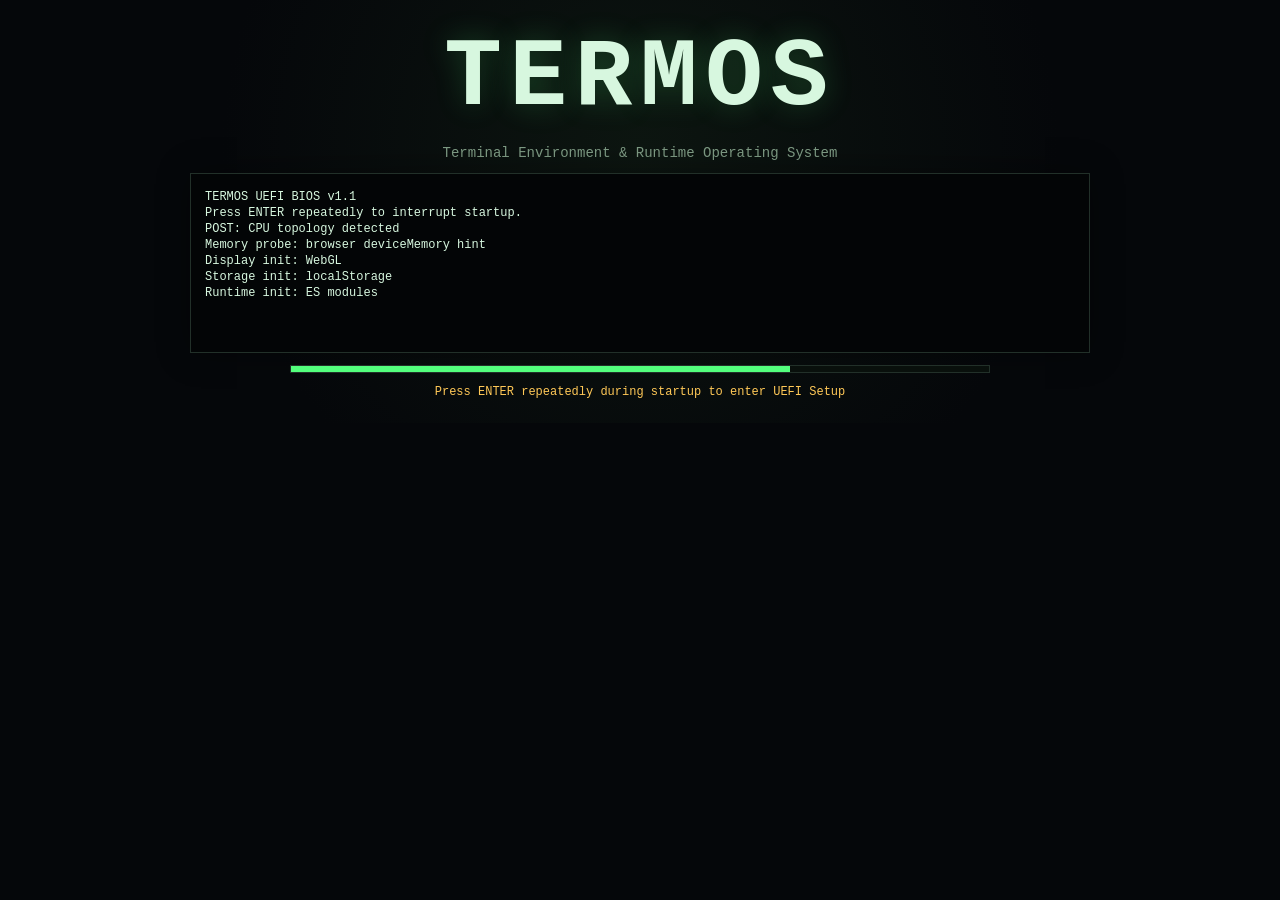
==== index.html @ f86ee999 "Add files via upload" ====
<!doctype html>
<html lang="ja">
<head>
  <meta charset="utf-8">
  <meta name="viewport" content="width=device-width, initial-scale=1, viewport-fit=cover">
  <meta name="theme-color" content="#05070a">
  <title>TERMOS</title>
  <link rel="stylesheet" href="style.css">
</head>
<body>
  <div id="boot">
    <div class="boot-logo">TERMOS</div>
    <div class="boot-sub">Terminal Environment & Runtime Operating System</div>
    <div id="boot-log" class="boot-log"></div>
    <div class="boot-progress"><span id="boot-progress-bar"></span></div>
    <div id="grub" class="grub-menu hidden"><div class="grub-title">TERMOS BOOT LOADER</div><div class="grub-sub">TERMOS GRUB-compatible virtual boot manager</div><div id="grub-items"></div><div class="grub-help">↑↓ Select &nbsp; Enter Boot &nbsp; E Edit &nbsp; C Command line &nbsp; F2 UEFI</div></div><div class="boot-hint">Press ENTER repeatedly during startup to enter UEFI Setup</div>
  </div>

  <div id="uefi" class="screen hidden">
    <div class="uefi-shell">
      <div class="uefi-top">
        <div><strong>TERMOS UEFI</strong><span class="muted"> Firmware Setup Utility</span></div>
        <div id="uefi-fps">FPS --</div>
      </div>
      <div class="uefi-body">
        <nav id="uefi-tabs" class="uefi-tabs" aria-label="UEFI">
          <button data-tab="Main" class="active">Main</button>
          <button data-tab="Advanced">Advanced</button>
          <button data-tab="Boot">Boot</button>
          <button data-tab="Security">Security</button>
          <button data-tab="Exit">Exit</button>
        </nav>
        <main id="uefi-content" class="uefi-content"></main>
      </div>
      <div class="uefi-bottom">
        <span>←→ Select Tab</span><span>↑↓ Select Item</span><span>Enter Select</span><span>F10 Save & Exit</span><span>Esc Exit</span>
      </div>
    </div>
  </div>

  <div id="login" class="screen hidden">
    <div class="login-card">
      <div class="login-title">TERMOS</div>
      <div id="login-mode" class="muted"></div>
      <form id="login-form" autocomplete="off">
        <label>user<input id="login-user" name="user" required></label>
        <label>password<input id="login-pass" name="password" type="password"></label>
        <button type="submit">Login</button>
      </form>
      <div id="login-msg" class="login-msg"></div>
    </div>
  </div>

  <div id="setup" class="screen hidden">
    <div class="login-card">
      <div class="login-title">First Boot</div>
      <div class="muted">Create the local account used by this browser profile.</div>
      <form id="setup-form" autocomplete="off">
        <label>username<input id="setup-user" name="user" maxlength="24" required pattern="[A-Za-z0-9._-]+"></label>
        <label>password<input id="setup-pass" name="password" type="password"></label>
        <label>confirm password<input id="setup-pass2" name="password2" type="password"></label>
        <label class="check"><input type="checkbox" id="setup-empty"> Disable password</label>
        <button type="submit">Create account</button>
      </form>
      <div id="setup-msg" class="login-msg"></div>
    </div>
  </div>

  <div id="os" class="screen hidden">
    <div class="osbar">
      <span id="prompt-user">user</span><span>@</span><span>termos</span>
      <span class="osbar-spacer"></span>
      <span id="os-status">TTY0</span>
    </div>
    <div id="terminal" class="terminal" role="application" aria-label="Terminal"></div>
    <div class="terminal-input-row">
      <span id="prompt">user@termos:~$</span>
      <textarea id="cmd" spellcheck="false" rows="1" aria-label="Command input"></textarea>
    </div>
  </div>

  <template id="help-template">
    <div class="help-grid">
      <div><b>filesystem</b><br>pwd ls cd cat touch mkdir rm rmdir cp mv tree find</div>
      <div><b>shell</b><br>help clear echo history alias export env whoami id uname hostname date uptime reboot shutdown</div>
      <div><b>system</b><br>info tasks taskmgr logs dmesg cpu mem net battery screen gpu fps clock benchmark neofetch</div>
      <div><b>registry</b><br>reg regedit (list|get|set|del|export)</div>
      <div><b>web runtime</b><br>html css js run theme open about</div>
      <div><b>easter egg</b><br>nyancat --fullscreen</div>
    </div>
  </template>

  <script type="module" src="app.js"></script>
</body>
</html>
---- style.css ----
:root{
  --bg:#05070a;--fg:#d7f7df;--dim:#7e9b84;--accent:#53ff7d;--red:#ff4d5f;--amber:#ffc857;--blue:#65a8ff;
  --panel:#0b1015;--border:#223029;--shadow:0 0 30px rgba(0,0,0,.35);
  --mono:ui-monospace,SFMono-Regular,Menlo,Monaco,Consolas,"Liberation Mono","Noto Sans Mono",monospace;
}
*{box-sizing:border-box}html,body{margin:0;width:100%;height:100%;background:var(--bg);color:var(--fg);font-family:var(--mono);overflow:hidden}
button,input,textarea{font:inherit}button{cursor:pointer}
.hidden{display:none!important}.screen{position:fixed;inset:0}
#boot{display:flex;flex-direction:column;justify-content:center;align-items:center;gap:12px;padding:24px;background:radial-gradient(circle at 50% 35%,#0c1510,#05070a 60%)}
.boot-logo{font-size:clamp(48px,9vw,96px);font-weight:800;letter-spacing:.08em;text-shadow:0 0 30px rgba(83,255,125,.22)}
.boot-sub{color:var(--dim);font-size:14px;text-align:center}.boot-log{width:min(900px,92vw);height:180px;padding:14px;border:1px solid var(--border);background:#030506;box-shadow:var(--shadow);font-size:12px;overflow:auto}.boot-log div{margin:2px 0}.boot-progress{width:min(700px,92vw);height:8px;border:1px solid var(--border);background:#09100c}.boot-progress span{display:block;height:100%;width:0;background:var(--accent);transition:width .15s linear}.boot-hint{font-size:12px;color:var(--amber);text-align:center}
#uefi{background:#0c1014;color:#eaf3f0}.uefi-shell{height:100%;display:flex;flex-direction:column}.uefi-top,.uefi-bottom{height:42px;padding:0 14px;display:flex;align-items:center;justify-content:space-between;border-bottom:1px solid #2d3940;background:#131a20}.uefi-bottom{justify-content:flex-start;gap:24px;border-top:1px solid #2d3940;border-bottom:0;color:#aab8bf;font-size:12px}.muted{color:#84939b}.uefi-body{flex:1;min-height:0;display:flex}.uefi-tabs{width:190px;padding:10px;background:#11171c;border-right:1px solid #2d3940;display:flex;flex-direction:column;gap:4px}.uefi-tabs button{padding:11px 12px;border:0;border-radius:3px;background:transparent;color:#c9d2d6;text-align:left}.uefi-tabs button.active,.uefi-tabs button:hover{background:#1e6f49;color:#fff}.uefi-content{flex:1;overflow:auto;padding:20px}.uefi-grid{display:grid;grid-template-columns:repeat(auto-fit,minmax(260px,1fr));gap:14px}.uefi-card{background:#131a20;border:1px solid #2d3940;padding:14px}.uefi-card h3{margin:0 0 10px;font-size:13px;color:#89ffbc}.kv{display:grid;grid-template-columns:150px 1fr;gap:6px 10px;font-size:12px}.kv b{color:#93a5ad;font-weight:600}.uefi-select,.uefi-num{width:100%;background:#0e1419;color:#edf6f2;border:1px solid #34444d;padding:7px}.uefi-switch{display:inline-flex;gap:8px;align-items:center}.danger{color:#ff8b95}.warning{color:#ffd17b}.good{color:#75ffa5}
#login,#setup{display:flex;justify-content:center;align-items:center;background:radial-gradient(circle at 50% 35%,#101b14,#05070a 62%)}.login-card{width:min(420px,92vw);padding:28px;border:1px solid var(--border);background:var(--panel);box-shadow:var(--shadow)}.login-title{font-size:30px;font-weight:800;margin-bottom:8px}.login-card form{display:flex;flex-direction:column;gap:12px;margin-top:18px}.login-card label{font-size:12px;color:var(--dim)}.login-card input{width:100%;margin-top:5px;padding:10px 11px;background:#05080a;color:var(--fg);border:1px solid #27352e;outline:none}.login-card input:focus{border-color:var(--accent)}.login-card button{padding:10px 12px;border:1px solid #29673d;background:#0b2414;color:#d8ffe4}.check{display:flex;align-items:center;gap:8px}.check input{width:auto;margin:0}.login-msg{min-height:20px;margin-top:10px;font-size:12px;color:var(--red)}
#os{display:flex;flex-direction:column;background:#020403}.osbar{height:28px;display:flex;align-items:center;padding:0 10px;border-bottom:1px solid #18211c;background:#07100a;color:#8effad;font-size:12px}.osbar-spacer{flex:1}.terminal{flex:1;overflow:auto;padding:14px 14px 4px;font-size:14px;line-height:1.45;white-space:normal}.terminal-line{margin:0 0 4px}.terminal .cmdout{white-space:pre-wrap}.terminal-input-row{display:flex;gap:9px;align-items:flex-start;padding:9px 14px;border-top:1px solid #17221c;background:#040604}.terminal-input-row #prompt{color:#8effad;white-space:nowrap;padding-top:2px}.terminal-input-row textarea{flex:1;resize:none;overflow:hidden;min-height:22px;max-height:150px;background:transparent;color:var(--fg);border:0;outline:0;padding:0;line-height:1.45}
pre{margin:0}.ansi-green{color:#63ff8a}.ansi-yellow{color:#ffd65c}.ansi-blue{color:#78b4ff}.ansi-red{color:#ff5d6e}.ansi-dim{color:#6f8274}.ansi-bold{font-weight:800}.small{font-size:12px;color:var(--dim)}
.task-table{width:100%;border-collapse:collapse;font-size:12px}.task-table th,.task-table td{text-align:left;border-bottom:1px solid #1a251e;padding:7px}.task-table th{color:#90a59a}.reg-tree{font-size:12px}.reg-node{padding-left:14px}.reg-key{color:#7cc6ff}.reg-val{color:#d4e59a}.chip{display:inline-block;padding:2px 6px;border:1px solid #284735;border-radius:99px;margin-right:6px}
.nyan-wrap{display:flex;justify-content:center;align-items:center;min-height:340px;position:relative;overflow:hidden;background:#030308}.nyan{font-size:60px;animation:fly 3s linear infinite;position:absolute}.rainbow{font-size:32px;letter-spacing:-5px;animation:rainbow 1s linear infinite}.starfield{position:absolute;inset:0;background:radial-gradient(circle at 10% 20%,#fff 0 1px,transparent 2px),radial-gradient(circle at 80% 30%,#fff 0 1px,transparent 2px),radial-gradient(circle at 55% 70%,#fff 0 1px,transparent 2px),radial-gradient(circle at 20% 80%,#fff 0 1px,transparent 2px);opacity:.7}.nyan-cat{font-size:70px;filter:saturate(2);}.nyan-text{position:absolute;left:50%;bottom:22px;transform:translateX(-50%);color:#ff86ee;font-size:12px}
@keyframes fly{0%{left:-15%}100%{left:110%}}@keyframes rainbow{0%{filter:hue-rotate(0deg)}100%{filter:hue-rotate(360deg)}}
@media (max-width:700px){.uefi-tabs{width:110px}.uefi-grid{grid-template-columns:1fr}.kv{grid-template-columns:120px 1fr}.uefi-bottom{gap:10px;overflow:auto;white-space:nowrap}.terminal{font-size:13px}.terminal-input-row #prompt{font-size:12px}}
.grub-menu{width:min(760px,92vw);margin-top:14px;border:1px solid #2c4435;background:linear-gradient(#07100a,#030604);box-shadow:0 0 40px rgba(0,0,0,.5);padding:18px}.grub-title{font-weight:800;letter-spacing:.08em;color:#9affb3}.grub-sub{font-size:11px;color:#607866;margin:5px 0 14px}.grub-item{padding:9px 12px;color:#aebfb2;border-left:3px solid transparent}.grub-item.selected{color:#fff;background:#12301e;border-left-color:#5cff88}.grub-help{border-top:1px solid #1e3025;margin-top:12px;padding-top:10px;color:#6f8576;font-size:11px}.vi-overlay{position:fixed;inset:0;z-index:100;background:#020403;color:#d7f7df;display:flex;flex-direction:column;font-family:var(--mono)}.vi-top,.vi-status{padding:8px 12px;background:#07100a;border-bottom:1px solid #1c2c22;color:#8effad;font-size:12px}.vi-status{border-top:1px solid #1c2c22;border-bottom:0;color:#7f9787}.vi-overlay textarea{flex:1;width:100%;resize:none;border:0;outline:0;background:#020403;color:#d7f7df;padding:14px;font:14px/1.5 var(--mono);tab-size:2}
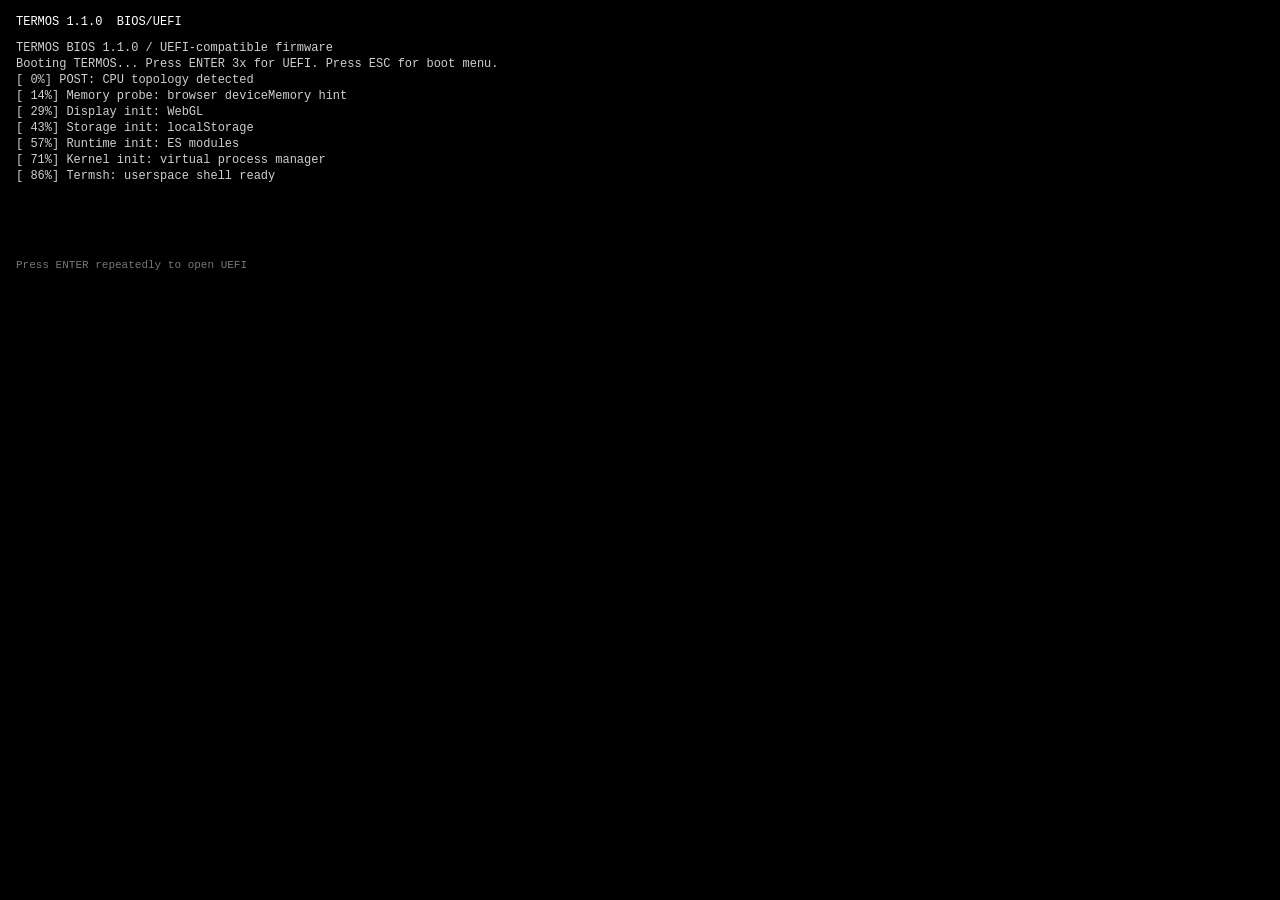
==== commit e4e67df6: "Add files via upload" ====
--- a/index.html
+++ b/index.html
@@ -9,11 +9,14 @@
 </head>
 <body>
   <div id="boot">
-    <div class="boot-logo">TERMOS</div>
-    <div class="boot-sub">Terminal Environment & Runtime Operating System</div>
+    <pre class="boot-header">TERMOS 1.1.0  BIOS/UEFI</pre>
     <div id="boot-log" class="boot-log"></div>
-    <div class="boot-progress"><span id="boot-progress-bar"></span></div>
-    <div id="grub" class="grub-menu hidden"><div class="grub-title">TERMOS BOOT LOADER</div><div class="grub-sub">TERMOS GRUB-compatible virtual boot manager</div><div id="grub-items"></div><div class="grub-help">↑↓ Select &nbsp; Enter Boot &nbsp; E Edit &nbsp; C Command line &nbsp; F2 UEFI</div></div><div class="boot-hint">Press ENTER repeatedly during startup to enter UEFI Setup</div>
+    <div id="grub" class="grub-menu hidden">
+      <div class="grub-title">GNU GRUB-like boot menu</div>
+      <div id="grub-items"></div>
+      <div class="grub-help">Arrow keys  Select   Enter  Boot   F2  UEFI   Esc  Cancel</div>
+    </div>
+    <div class="boot-hint">Press ENTER repeatedly to open UEFI</div>
   </div>
 
   <div id="uefi" class="screen hidden">
--- a/style.css
+++ b/style.css
@@ -1,20 +1,52 @@
 :root{
-  --bg:#05070a;--fg:#d7f7df;--dim:#7e9b84;--accent:#53ff7d;--red:#ff4d5f;--amber:#ffc857;--blue:#65a8ff;
-  --panel:#0b1015;--border:#223029;--shadow:0 0 30px rgba(0,0,0,.35);
-  --mono:ui-monospace,SFMono-Regular,Menlo,Monaco,Consolas,"Liberation Mono","Noto Sans Mono",monospace;
+  --bg:#000;--fg:#cfcfcf;--dim:#707070;--accent:#e6e6e6;--red:#ff7070;--amber:#e6e6e6;--blue:#9ecbff;
+  --panel:#000;--border:#303030;--shadow:none;--mono:ui-monospace,SFMono-Regular,Menlo,Monaco,Consolas,"Liberation Mono","Noto Sans Mono",monospace;
 }
-*{box-sizing:border-box}html,body{margin:0;width:100%;height:100%;background:var(--bg);color:var(--fg);font-family:var(--mono);overflow:hidden}
-button,input,textarea{font:inherit}button{cursor:pointer}
-.hidden{display:none!important}.screen{position:fixed;inset:0}
-#boot{display:flex;flex-direction:column;justify-content:center;align-items:center;gap:12px;padding:24px;background:radial-gradient(circle at 50% 35%,#0c1510,#05070a 60%)}
-.boot-logo{font-size:clamp(48px,9vw,96px);font-weight:800;letter-spacing:.08em;text-shadow:0 0 30px rgba(83,255,125,.22)}
-.boot-sub{color:var(--dim);font-size:14px;text-align:center}.boot-log{width:min(900px,92vw);height:180px;padding:14px;border:1px solid var(--border);background:#030506;box-shadow:var(--shadow);font-size:12px;overflow:auto}.boot-log div{margin:2px 0}.boot-progress{width:min(700px,92vw);height:8px;border:1px solid var(--border);background:#09100c}.boot-progress span{display:block;height:100%;width:0;background:var(--accent);transition:width .15s linear}.boot-hint{font-size:12px;color:var(--amber);text-align:center}
-#uefi{background:#0c1014;color:#eaf3f0}.uefi-shell{height:100%;display:flex;flex-direction:column}.uefi-top,.uefi-bottom{height:42px;padding:0 14px;display:flex;align-items:center;justify-content:space-between;border-bottom:1px solid #2d3940;background:#131a20}.uefi-bottom{justify-content:flex-start;gap:24px;border-top:1px solid #2d3940;border-bottom:0;color:#aab8bf;font-size:12px}.muted{color:#84939b}.uefi-body{flex:1;min-height:0;display:flex}.uefi-tabs{width:190px;padding:10px;background:#11171c;border-right:1px solid #2d3940;display:flex;flex-direction:column;gap:4px}.uefi-tabs button{padding:11px 12px;border:0;border-radius:3px;background:transparent;color:#c9d2d6;text-align:left}.uefi-tabs button.active,.uefi-tabs button:hover{background:#1e6f49;color:#fff}.uefi-content{flex:1;overflow:auto;padding:20px}.uefi-grid{display:grid;grid-template-columns:repeat(auto-fit,minmax(260px,1fr));gap:14px}.uefi-card{background:#131a20;border:1px solid #2d3940;padding:14px}.uefi-card h3{margin:0 0 10px;font-size:13px;color:#89ffbc}.kv{display:grid;grid-template-columns:150px 1fr;gap:6px 10px;font-size:12px}.kv b{color:#93a5ad;font-weight:600}.uefi-select,.uefi-num{width:100%;background:#0e1419;color:#edf6f2;border:1px solid #34444d;padding:7px}.uefi-switch{display:inline-flex;gap:8px;align-items:center}.danger{color:#ff8b95}.warning{color:#ffd17b}.good{color:#75ffa5}
-#login,#setup{display:flex;justify-content:center;align-items:center;background:radial-gradient(circle at 50% 35%,#101b14,#05070a 62%)}.login-card{width:min(420px,92vw);padding:28px;border:1px solid var(--border);background:var(--panel);box-shadow:var(--shadow)}.login-title{font-size:30px;font-weight:800;margin-bottom:8px}.login-card form{display:flex;flex-direction:column;gap:12px;margin-top:18px}.login-card label{font-size:12px;color:var(--dim)}.login-card input{width:100%;margin-top:5px;padding:10px 11px;background:#05080a;color:var(--fg);border:1px solid #27352e;outline:none}.login-card input:focus{border-color:var(--accent)}.login-card button{padding:10px 12px;border:1px solid #29673d;background:#0b2414;color:#d8ffe4}.check{display:flex;align-items:center;gap:8px}.check input{width:auto;margin:0}.login-msg{min-height:20px;margin-top:10px;font-size:12px;color:var(--red)}
-#os{display:flex;flex-direction:column;background:#020403}.osbar{height:28px;display:flex;align-items:center;padding:0 10px;border-bottom:1px solid #18211c;background:#07100a;color:#8effad;font-size:12px}.osbar-spacer{flex:1}.terminal{flex:1;overflow:auto;padding:14px 14px 4px;font-size:14px;line-height:1.45;white-space:normal}.terminal-line{margin:0 0 4px}.terminal .cmdout{white-space:pre-wrap}.terminal-input-row{display:flex;gap:9px;align-items:flex-start;padding:9px 14px;border-top:1px solid #17221c;background:#040604}.terminal-input-row #prompt{color:#8effad;white-space:nowrap;padding-top:2px}.terminal-input-row textarea{flex:1;resize:none;overflow:hidden;min-height:22px;max-height:150px;background:transparent;color:var(--fg);border:0;outline:0;padding:0;line-height:1.45}
-pre{margin:0}.ansi-green{color:#63ff8a}.ansi-yellow{color:#ffd65c}.ansi-blue{color:#78b4ff}.ansi-red{color:#ff5d6e}.ansi-dim{color:#6f8274}.ansi-bold{font-weight:800}.small{font-size:12px;color:var(--dim)}
-.task-table{width:100%;border-collapse:collapse;font-size:12px}.task-table th,.task-table td{text-align:left;border-bottom:1px solid #1a251e;padding:7px}.task-table th{color:#90a59a}.reg-tree{font-size:12px}.reg-node{padding-left:14px}.reg-key{color:#7cc6ff}.reg-val{color:#d4e59a}.chip{display:inline-block;padding:2px 6px;border:1px solid #284735;border-radius:99px;margin-right:6px}
-.nyan-wrap{display:flex;justify-content:center;align-items:center;min-height:340px;position:relative;overflow:hidden;background:#030308}.nyan{font-size:60px;animation:fly 3s linear infinite;position:absolute}.rainbow{font-size:32px;letter-spacing:-5px;animation:rainbow 1s linear infinite}.starfield{position:absolute;inset:0;background:radial-gradient(circle at 10% 20%,#fff 0 1px,transparent 2px),radial-gradient(circle at 80% 30%,#fff 0 1px,transparent 2px),radial-gradient(circle at 55% 70%,#fff 0 1px,transparent 2px),radial-gradient(circle at 20% 80%,#fff 0 1px,transparent 2px);opacity:.7}.nyan-cat{font-size:70px;filter:saturate(2);}.nyan-text{position:absolute;left:50%;bottom:22px;transform:translateX(-50%);color:#ff86ee;font-size:12px}
+*{box-sizing:border-box}
+html,body{margin:0;width:100%;height:100%;background:#000;color:var(--fg);font-family:var(--mono);font-size:12px;overflow:hidden}
+button,input,textarea,select{font:inherit}
+button{cursor:pointer}.hidden{display:none!important}.screen{position:fixed;inset:0}
+
+/* ===== text-mode boot ===== */
+#boot{display:block;padding:14px 16px;background:#000;color:#cfcfcf;font-size:12px}
+.boot-header{margin:0 0 10px;font:12px/1.4 var(--mono);color:#fff}
+.boot-log{width:100%;height:210px;padding:0;background:#000;border:0;box-shadow:none;overflow:hidden}
+.boot-log div{margin:0 0 2px}.boot-progress{width:100%;height:1px;border:0;background:#222;margin:8px 0}.boot-progress span{display:block;height:1px;width:0;background:#aaa;transition:width .12s linear}.boot-hint{margin-top:8px;color:#777;font-size:11px}.boot-logo,.boot-sub{display:none}
+
+/* ===== optional text GRUB ===== */
+.grub-menu{width:100%;margin:12px 0 0;border:0;background:#000;box-shadow:none;padding:0}.grub-title{font-weight:700;color:#fff}.grub-sub{display:none}.grub-item{padding:1px 0;color:#aaa;border:0}.grub-item.selected{color:#fff;background:#000;border:0}.grub-item.selected::first-letter{color:#fff}.grub-help{border-top:1px solid #222;margin-top:8px;padding-top:7px;color:#777;font-size:11px}
+
+/* ===== text-mode firmware ===== */
+#uefi{background:#000;color:#d5d5d5}
+.uefi-shell{height:100%;display:flex;flex-direction:column}
+.uefi-top,.uefi-bottom{height:28px;padding:0 10px;display:flex;align-items:center;justify-content:space-between;border:0;background:#000;color:#fff}
+.uefi-bottom{height:24px;justify-content:flex-start;gap:18px;border-top:1px solid #222;color:#777;font-size:11px}
+.uefi-body{flex:1;min-height:0;display:flex;border-top:1px solid #222}
+.uefi-tabs{width:96px;padding:7px 0;background:#000;border-right:1px solid #222;display:flex;flex-direction:column;gap:0}
+.uefi-tabs button{padding:4px 8px;border:0;border-radius:0;background:#000;color:#aaa;text-align:left}
+.uefi-tabs button.active,.uefi-tabs button:hover{background:#fff;color:#000}
+.uefi-content{flex:1;overflow:auto;padding:10px 12px}
+.uefi-grid{display:block}.uefi-card{background:#000;border:0;padding:0;margin:0 0 14px}.uefi-card h3{margin:0 0 7px;font-size:12px;color:#fff;font-weight:700}
+.kv{display:grid;grid-template-columns:180px 1fr;gap:2px 12px;font-size:11px}.kv b{color:#777;font-weight:400}.uefi-select,.uefi-num{background:#000;color:#ddd;border:1px solid #444;border-radius:0;padding:4px}.uefi-switch{display:inline-flex;gap:7px;align-items:center}.danger{color:#ff7070}.warning{color:#ddd}.good{color:#ddd}.muted{color:#777}.small{font-size:11px;color:#777}
+
+/* ===== login / first boot: console-like ===== */
+#login,#setup{display:flex;justify-content:flex-start;align-items:flex-start;padding:28px 18px;background:#000}
+.login-card{width:min(520px,96vw);padding:0;border:0;background:#000;box-shadow:none}
+.login-title{font-size:14px;font-weight:700;margin-bottom:8px;color:#fff}.login-card form{display:flex;flex-direction:column;gap:7px;margin-top:14px}.login-card label{font-size:12px;color:#888;display:block}.login-card input{display:block;width:100%;max-width:380px;margin-top:3px;padding:3px 0;background:#000;color:#ddd;border:0;border-bottom:1px solid #333;outline:0}.login-card input:focus{border-color:#aaa}.login-card button{width:max-content;padding:3px 8px;border:1px solid #444;background:#000;color:#ddd}.check{display:flex;align-items:center;gap:8px}.check input{width:auto;margin:0}.login-msg{min-height:18px;margin-top:8px;font-size:11px;color:#ff7070}
+
+/* ===== terminal ===== */
+#os{display:flex;flex-direction:column;background:#000}
+.osbar{display:none}
+.terminal{flex:1;overflow:auto;padding:10px 12px 2px;font-size:12px;line-height:1.35;white-space:normal}
+.terminal-line{margin:0 0 2px}.terminal .cmdout{white-space:pre-wrap}
+.terminal-input-row{display:flex;gap:5px;align-items:flex-start;padding:5px 12px 10px;border:0;background:#000}
+.terminal-input-row #prompt{color:#ddd;white-space:nowrap;padding-top:0}.terminal-input-row textarea{flex:1;resize:none;overflow:hidden;min-height:16px;max-height:120px;background:transparent;color:#ddd;border:0;outline:0;padding:0;line-height:1.35}
+pre{margin:0}.ansi-green,.ansi-yellow,.ansi-blue,.ansi-red{color:inherit}.ansi-dim{color:#666}.ansi-bold{font-weight:700}
+.task-table{width:100%;border-collapse:collapse;font-size:11px}.task-table th,.task-table td{text-align:left;border:0;padding:2px 5px}.task-table th{color:#777;font-weight:400}.reg-tree{font-size:11px}.reg-node{padding-left:10px}.reg-key{color:#aaa}.reg-val{color:#ccc}.chip{display:inline-block;padding:0 4px;border:1px solid #444;border-radius:0;margin-right:5px}
+
+/* ===== Nyan Cat ===== */
+.nyan-wrap{display:flex;justify-content:center;align-items:center;min-height:260px;position:relative;overflow:hidden;background:#000}.nyan{font-size:56px;animation:fly 3s linear infinite;position:absolute}.rainbow{font-size:25px;letter-spacing:-5px;animation:rainbow 1s linear infinite}.starfield{position:absolute;inset:0;background:radial-gradient(circle at 10% 20%,#fff 0 1px,transparent 2px),radial-gradient(circle at 80% 30%,#fff 0 1px,transparent 2px),radial-gradient(circle at 55% 70%,#fff 0 1px,transparent 2px),radial-gradient(circle at 20% 80%,#fff 0 1px,transparent 2px);opacity:.7}.nyan-cat{font-size:70px;filter:saturate(2)}.nyan-text{position:absolute;left:50%;bottom:18px;transform:translateX(-50%);color:#ddd;font-size:11px}
 @keyframes fly{0%{left:-15%}100%{left:110%}}@keyframes rainbow{0%{filter:hue-rotate(0deg)}100%{filter:hue-rotate(360deg)}}
-@media (max-width:700px){.uefi-tabs{width:110px}.uefi-grid{grid-template-columns:1fr}.kv{grid-template-columns:120px 1fr}.uefi-bottom{gap:10px;overflow:auto;white-space:nowrap}.terminal{font-size:13px}.terminal-input-row #prompt{font-size:12px}}
-.grub-menu{width:min(760px,92vw);margin-top:14px;border:1px solid #2c4435;background:linear-gradient(#07100a,#030604);box-shadow:0 0 40px rgba(0,0,0,.5);padding:18px}.grub-title{font-weight:800;letter-spacing:.08em;color:#9affb3}.grub-sub{font-size:11px;color:#607866;margin:5px 0 14px}.grub-item{padding:9px 12px;color:#aebfb2;border-left:3px solid transparent}.grub-item.selected{color:#fff;background:#12301e;border-left-color:#5cff88}.grub-help{border-top:1px solid #1e3025;margin-top:12px;padding-top:10px;color:#6f8576;font-size:11px}.vi-overlay{position:fixed;inset:0;z-index:100;background:#020403;color:#d7f7df;display:flex;flex-direction:column;font-family:var(--mono)}.vi-top,.vi-status{padding:8px 12px;background:#07100a;border-bottom:1px solid #1c2c22;color:#8effad;font-size:12px}.vi-status{border-top:1px solid #1c2c22;border-bottom:0;color:#7f9787}.vi-overlay textarea{flex:1;width:100%;resize:none;border:0;outline:0;background:#020403;color:#d7f7df;padding:14px;font:14px/1.5 var(--mono);tab-size:2}
+
+.vi-overlay{position:fixed;inset:0;z-index:100;background:#000;color:#ddd;display:flex;flex-direction:column;font-family:var(--mono)}.vi-top,.vi-status{padding:5px 8px;background:#000;border-bottom:1px solid #222;color:#aaa;font-size:11px}.vi-status{border-top:1px solid #222;border-bottom:0;color:#777}.vi-overlay textarea{flex:1;width:100%;resize:none;border:0;outline:0;background:#000;color:#ddd;padding:10px;font:12px/1.4 var(--mono);tab-size:2}
+@media(max-width:700px){.uefi-tabs{width:82px}.kv{grid-template-columns:135px 1fr}.uefi-bottom{gap:10px;overflow:auto;white-space:nowrap}.terminal{font-size:12px}.terminal-input-row #prompt{font-size:11px}}
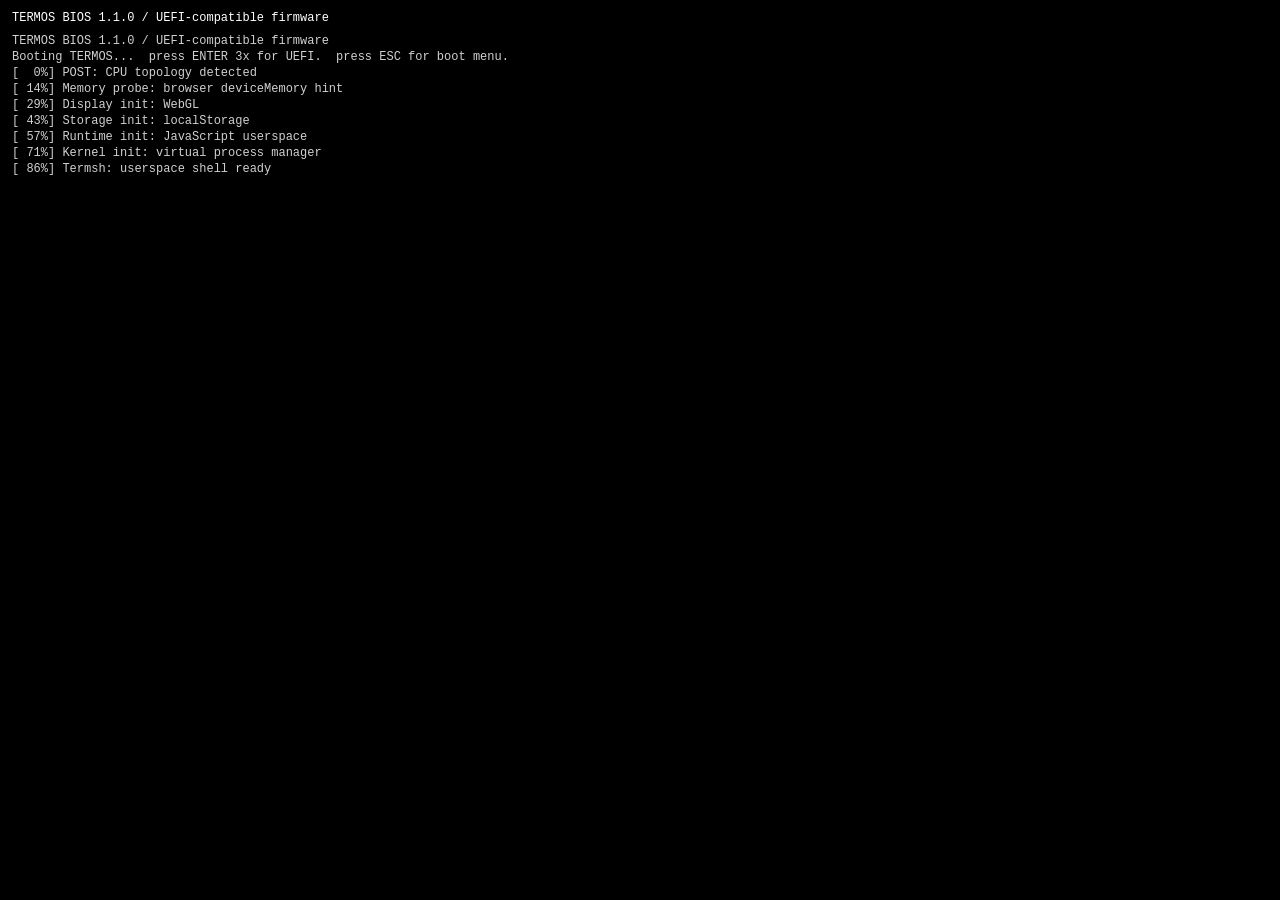
==== commit 9e96e827: "Add files via upload" ====
--- a/index.html
+++ b/index.html
@@ -2,96 +2,60 @@
 <html lang="ja">
 <head>
   <meta charset="utf-8">
-  <meta name="viewport" content="width=device-width, initial-scale=1, viewport-fit=cover">
-  <meta name="theme-color" content="#05070a">
+  <meta name="viewport" content="width=device-width,initial-scale=1,maximum-scale=1,viewport-fit=cover">
+  <meta name="theme-color" content="#000000">
+  <meta name="apple-mobile-web-app-capable" content="yes">
+  <meta name="apple-mobile-web-app-status-bar-style" content="black">
   <title>TERMOS</title>
   <link rel="stylesheet" href="style.css">
 </head>
 <body>
-  <div id="boot">
-    <pre class="boot-header">TERMOS 1.1.0  BIOS/UEFI</pre>
+  <div id="boot" class="screen">
+    <pre class="boot-header">TERMOS BIOS 1.1.0 / UEFI-compatible firmware</pre>
     <div id="boot-log" class="boot-log"></div>
     <div id="grub" class="grub-menu hidden">
-      <div class="grub-title">GNU GRUB-like boot menu</div>
-      <div id="grub-items"></div>
-      <div class="grub-help">Arrow keys  Select   Enter  Boot   F2  UEFI   Esc  Cancel</div>
+      <pre id="grub-items"></pre>
+      <pre class="grub-help">↑↓ select   ENTER boot   F2 UEFI   ESC cancel</pre>
     </div>
-    <div class="boot-hint">Press ENTER repeatedly to open UEFI</div>
   </div>
 
   <div id="uefi" class="screen hidden">
-    <div class="uefi-shell">
-      <div class="uefi-top">
-        <div><strong>TERMOS UEFI</strong><span class="muted"> Firmware Setup Utility</span></div>
-        <div id="uefi-fps">FPS --</div>
-      </div>
-      <div class="uefi-body">
-        <nav id="uefi-tabs" class="uefi-tabs" aria-label="UEFI">
-          <button data-tab="Main" class="active">Main</button>
-          <button data-tab="Advanced">Advanced</button>
-          <button data-tab="Boot">Boot</button>
-          <button data-tab="Security">Security</button>
-          <button data-tab="Exit">Exit</button>
-        </nav>
-        <main id="uefi-content" class="uefi-content"></main>
-      </div>
-      <div class="uefi-bottom">
-        <span>←→ Select Tab</span><span>↑↓ Select Item</span><span>Enter Select</span><span>F10 Save & Exit</span><span>Esc Exit</span>
+    <pre id="uefi-screen" class="firmware-screen"></pre>
+    <div class="firmware-input-row">
+      <span id="uefi-prompt">UEFI&gt;</span>
+      <input id="uefi-cmd" autocomplete="off" autocapitalize="off" spellcheck="false">
+    </div>
+  </div>
+
+  <div id="login" class="screen hidden">
+    <div id="login-terminal" class="setup-terminal">
+      <div id="login-log"></div>
+      <div class="setup-input-row">
+        <span id="login-prompt">login:</span>
+        <input id="login-cmd" autocomplete="off" autocapitalize="off" spellcheck="false">
       </div>
     </div>
   </div>
 
-  <div id="login" class="screen hidden">
-    <div class="login-card">
-      <div class="login-title">TERMOS</div>
-      <div id="login-mode" class="muted"></div>
-      <form id="login-form" autocomplete="off">
-        <label>user<input id="login-user" name="user" required></label>
-        <label>password<input id="login-pass" name="password" type="password"></label>
-        <button type="submit">Login</button>
-      </form>
-      <div id="login-msg" class="login-msg"></div>
-    </div>
-  </div>
-
   <div id="setup" class="screen hidden">
-    <div class="login-card">
-      <div class="login-title">First Boot</div>
-      <div class="muted">Create the local account used by this browser profile.</div>
-      <form id="setup-form" autocomplete="off">
-        <label>username<input id="setup-user" name="user" maxlength="24" required pattern="[A-Za-z0-9._-]+"></label>
-        <label>password<input id="setup-pass" name="password" type="password"></label>
-        <label>confirm password<input id="setup-pass2" name="password2" type="password"></label>
-        <label class="check"><input type="checkbox" id="setup-empty"> Disable password</label>
-        <button type="submit">Create account</button>
-      </form>
-      <div id="setup-msg" class="login-msg"></div>
+    <div id="setup-terminal" class="setup-terminal">
+      <div id="setup-log"></div>
+      <div class="setup-input-row">
+        <span id="setup-prompt">TERMOS First Boot&gt;</span>
+        <input id="setup-cmd" autocomplete="off" autocapitalize="off" spellcheck="false">
+      </div>
     </div>
   </div>
 
   <div id="os" class="screen hidden">
-    <div class="osbar">
-      <span id="prompt-user">user</span><span>@</span><span>termos</span>
-      <span class="osbar-spacer"></span>
-      <span id="os-status">TTY0</span>
-    </div>
-    <div id="terminal" class="terminal" role="application" aria-label="Terminal"></div>
-    <div class="terminal-input-row">
-      <span id="prompt">user@termos:~$</span>
-      <textarea id="cmd" spellcheck="false" rows="1" aria-label="Command input"></textarea>
+    <div id="terminal" class="terminal" role="application" aria-label="TERMOS terminal">
+      <div id="terminal-output"></div>
+      <div class="terminal-input-row">
+        <span id="prompt">user@termos:~/user&gt;</span>
+        <textarea id="cmd" spellcheck="false" rows="1" aria-label="Command input"></textarea>
+      </div>
     </div>
   </div>
-
-  <template id="help-template">
-    <div class="help-grid">
-      <div><b>filesystem</b><br>pwd ls cd cat touch mkdir rm rmdir cp mv tree find</div>
-      <div><b>shell</b><br>help clear echo history alias export env whoami id uname hostname date uptime reboot shutdown</div>
-      <div><b>system</b><br>info tasks taskmgr logs dmesg cpu mem net battery screen gpu fps clock benchmark neofetch</div>
-      <div><b>registry</b><br>reg regedit (list|get|set|del|export)</div>
-      <div><b>web runtime</b><br>html css js run theme open about</div>
-      <div><b>easter egg</b><br>nyancat --fullscreen</div>
-    </div>
-  </template>
 
   <script type="module" src="app.js"></script>
 </body>
--- a/style.css
+++ b/style.css
@@ -1,52 +1,71 @@
 :root{
-  --bg:#000;--fg:#cfcfcf;--dim:#707070;--accent:#e6e6e6;--red:#ff7070;--amber:#e6e6e6;--blue:#9ecbff;
-  --panel:#000;--border:#303030;--shadow:none;--mono:ui-monospace,SFMono-Regular,Menlo,Monaco,Consolas,"Liberation Mono","Noto Sans Mono",monospace;
+  --bg:#000;
+  --fg:#d0d0d0;
+  --dim:#696969;
+  --bright:#fff;
+  --err:#ff7777;
+  --mono:ui-monospace,SFMono-Regular,Menlo,Monaco,Consolas,"Liberation Mono","Noto Sans Mono",monospace;
 }
 *{box-sizing:border-box}
-html,body{margin:0;width:100%;height:100%;background:#000;color:var(--fg);font-family:var(--mono);font-size:12px;overflow:hidden}
-button,input,textarea,select{font:inherit}
-button{cursor:pointer}.hidden{display:none!important}.screen{position:fixed;inset:0}
+html,body{margin:0;width:100%;height:100%;background:#000;color:var(--fg);font-family:var(--mono);font-size:12px;overflow:hidden;overscroll-behavior:none;-webkit-overflow-scrolling:auto}
+body{position:fixed;inset:0;touch-action:pan-y}
+button,input,textarea{font:inherit}
+input,textarea{border-radius:0}
+.hidden{display:none!important}
+.screen{position:fixed;inset:0;background:#000;color:var(--fg);overflow:hidden}
 
-/* ===== text-mode boot ===== */
-#boot{display:block;padding:14px 16px;background:#000;color:#cfcfcf;font-size:12px}
-.boot-header{margin:0 0 10px;font:12px/1.4 var(--mono);color:#fff}
-.boot-log{width:100%;height:210px;padding:0;background:#000;border:0;box-shadow:none;overflow:hidden}
-.boot-log div{margin:0 0 2px}.boot-progress{width:100%;height:1px;border:0;background:#222;margin:8px 0}.boot-progress span{display:block;height:1px;width:0;background:#aaa;transition:width .12s linear}.boot-hint{margin-top:8px;color:#777;font-size:11px}.boot-logo,.boot-sub{display:none}
+/* boot / grub */
+#boot{padding:10px 12px}
+.boot-header{margin:0 0 8px;color:#fff;font:12px/1.35 var(--mono)}
+.boot-log{height:auto;max-height:80vh;overflow:hidden;white-space:pre-wrap}
+.boot-log div{margin:0 0 2px}
+.boot-hint{display:none}
+.grub-menu{margin-top:12px}
+.grub-menu pre{margin:0;color:#d0d0d0;white-space:pre-wrap}
+.grub-help{margin-top:8px!important;color:#6b6b6b!important}
 
-/* ===== optional text GRUB ===== */
-.grub-menu{width:100%;margin:12px 0 0;border:0;background:#000;box-shadow:none;padding:0}.grub-title{font-weight:700;color:#fff}.grub-sub{display:none}.grub-item{padding:1px 0;color:#aaa;border:0}.grub-item.selected{color:#fff;background:#000;border:0}.grub-item.selected::first-letter{color:#fff}.grub-help{border-top:1px solid #222;margin-top:8px;padding-top:7px;color:#777;font-size:11px}
+/* text UEFI */
+#uefi{padding:10px 12px}
+.firmware-screen{margin:0;white-space:pre-wrap;line-height:1.35;overflow:auto;height:calc(100% - 28px)}
+.firmware-input-row{height:22px;display:flex;gap:6px;align-items:center;padding-top:4px}
+.firmware-input-row span{white-space:nowrap;color:#fff}
+.firmware-input-row input{flex:1;min-width:0;border:0;outline:0;background:#000;color:#fff;padding:0;height:18px}
 
-/* ===== text-mode firmware ===== */
-#uefi{background:#000;color:#d5d5d5}
-.uefi-shell{height:100%;display:flex;flex-direction:column}
-.uefi-top,.uefi-bottom{height:28px;padding:0 10px;display:flex;align-items:center;justify-content:space-between;border:0;background:#000;color:#fff}
-.uefi-bottom{height:24px;justify-content:flex-start;gap:18px;border-top:1px solid #222;color:#777;font-size:11px}
-.uefi-body{flex:1;min-height:0;display:flex;border-top:1px solid #222}
-.uefi-tabs{width:96px;padding:7px 0;background:#000;border-right:1px solid #222;display:flex;flex-direction:column;gap:0}
-.uefi-tabs button{padding:4px 8px;border:0;border-radius:0;background:#000;color:#aaa;text-align:left}
-.uefi-tabs button.active,.uefi-tabs button:hover{background:#fff;color:#000}
-.uefi-content{flex:1;overflow:auto;padding:10px 12px}
-.uefi-grid{display:block}.uefi-card{background:#000;border:0;padding:0;margin:0 0 14px}.uefi-card h3{margin:0 0 7px;font-size:12px;color:#fff;font-weight:700}
-.kv{display:grid;grid-template-columns:180px 1fr;gap:2px 12px;font-size:11px}.kv b{color:#777;font-weight:400}.uefi-select,.uefi-num{background:#000;color:#ddd;border:1px solid #444;border-radius:0;padding:4px}.uefi-switch{display:inline-flex;gap:7px;align-items:center}.danger{color:#ff7070}.warning{color:#ddd}.good{color:#ddd}.muted{color:#777}.small{font-size:11px;color:#777}
+/* first boot / login */
+.setup-terminal{height:100%;padding:10px 12px;overflow:auto;white-space:pre-wrap}
+.setup-terminal>div:first-child{white-space:pre-wrap;line-height:1.35}
+.setup-input-row{display:flex;gap:6px;align-items:center;min-height:19px}
+.setup-input-row span{white-space:nowrap;color:#fff}
+.setup-input-row input{flex:1;min-width:0;background:#000;color:#ddd;border:0;outline:0;padding:0;height:18px}
 
-/* ===== login / first boot: console-like ===== */
-#login,#setup{display:flex;justify-content:flex-start;align-items:flex-start;padding:28px 18px;background:#000}
-.login-card{width:min(520px,96vw);padding:0;border:0;background:#000;box-shadow:none}
-.login-title{font-size:14px;font-weight:700;margin-bottom:8px;color:#fff}.login-card form{display:flex;flex-direction:column;gap:7px;margin-top:14px}.login-card label{font-size:12px;color:#888;display:block}.login-card input{display:block;width:100%;max-width:380px;margin-top:3px;padding:3px 0;background:#000;color:#ddd;border:0;border-bottom:1px solid #333;outline:0}.login-card input:focus{border-color:#aaa}.login-card button{width:max-content;padding:3px 8px;border:1px solid #444;background:#000;color:#ddd}.check{display:flex;align-items:center;gap:8px}.check input{width:auto;margin:0}.login-msg{min-height:18px;margin-top:8px;font-size:11px;color:#ff7070}
+/* terminal */
+.terminal{height:100%;overflow-y:auto;overflow-x:hidden;padding:10px 12px 14px;line-height:1.35;white-space:normal;overscroll-behavior:contain;-webkit-overflow-scrolling:touch}
+#terminal-output{white-space:normal}
+.terminal-line{margin:0 0 2px;word-break:break-word}
+.terminal .cmdout{white-space:pre-wrap}
+.terminal-input-row{display:flex;gap:6px;align-items:flex-start;min-height:18px;margin-top:1px}
+.terminal-input-row #prompt{color:#ddd;white-space:nowrap;line-height:1.35}
+.terminal-input-row textarea{flex:1;min-width:0;resize:none;overflow:hidden;min-height:17px;max-height:140px;background:transparent;color:#ddd;border:0;outline:0;padding:0;line-height:1.35}
+pre{margin:0}
+.ansi-green,.ansi-yellow,.ansi-blue,.ansi-red,.ansi-dim{color:inherit}
+.ansi-bold{font-weight:700;color:#fff}
 
-/* ===== terminal ===== */
-#os{display:flex;flex-direction:column;background:#000}
-.osbar{display:none}
-.terminal{flex:1;overflow:auto;padding:10px 12px 2px;font-size:12px;line-height:1.35;white-space:normal}
-.terminal-line{margin:0 0 2px}.terminal .cmdout{white-space:pre-wrap}
-.terminal-input-row{display:flex;gap:5px;align-items:flex-start;padding:5px 12px 10px;border:0;background:#000}
-.terminal-input-row #prompt{color:#ddd;white-space:nowrap;padding-top:0}.terminal-input-row textarea{flex:1;resize:none;overflow:hidden;min-height:16px;max-height:120px;background:transparent;color:#ddd;border:0;outline:0;padding:0;line-height:1.35}
-pre{margin:0}.ansi-green,.ansi-yellow,.ansi-blue,.ansi-red{color:inherit}.ansi-dim{color:#666}.ansi-bold{font-weight:700}
-.task-table{width:100%;border-collapse:collapse;font-size:11px}.task-table th,.task-table td{text-align:left;border:0;padding:2px 5px}.task-table th{color:#777;font-weight:400}.reg-tree{font-size:11px}.reg-node{padding-left:10px}.reg-key{color:#aaa}.reg-val{color:#ccc}.chip{display:inline-block;padding:0 4px;border:1px solid #444;border-radius:0;margin-right:5px}
+/* vi */
+.vi-overlay{position:fixed;inset:0;z-index:100;background:#000;color:#ddd;display:flex;flex-direction:column;font-family:var(--mono);overflow:hidden}
+.vi-top,.vi-status{padding:5px 8px;background:#000;border-bottom:1px solid #222;color:#aaa;font-size:11px}
+.vi-status{border-top:1px solid #222;border-bottom:0;color:#777}
+.vi-overlay textarea{flex:1;width:100%;resize:none;border:0;outline:0;background:#000;color:#ddd;padding:10px;font:12px/1.4 var(--mono);tab-size:2}
 
-/* ===== Nyan Cat ===== */
-.nyan-wrap{display:flex;justify-content:center;align-items:center;min-height:260px;position:relative;overflow:hidden;background:#000}.nyan{font-size:56px;animation:fly 3s linear infinite;position:absolute}.rainbow{font-size:25px;letter-spacing:-5px;animation:rainbow 1s linear infinite}.starfield{position:absolute;inset:0;background:radial-gradient(circle at 10% 20%,#fff 0 1px,transparent 2px),radial-gradient(circle at 80% 30%,#fff 0 1px,transparent 2px),radial-gradient(circle at 55% 70%,#fff 0 1px,transparent 2px),radial-gradient(circle at 20% 80%,#fff 0 1px,transparent 2px);opacity:.7}.nyan-cat{font-size:70px;filter:saturate(2)}.nyan-text{position:absolute;left:50%;bottom:18px;transform:translateX(-50%);color:#ddd;font-size:11px}
-@keyframes fly{0%{left:-15%}100%{left:110%}}@keyframes rainbow{0%{filter:hue-rotate(0deg)}100%{filter:hue-rotate(360deg)}}
+/* nyancat */
+.nyan-wrap{display:block;min-height:210px;position:relative;overflow:hidden;background:#000}
+.nyan{font-size:56px;animation:fly 3s linear infinite;position:absolute;top:85px}
+.rainbow{position:absolute;top:64px;left:-20%;font-size:25px;letter-spacing:-5px;animation:rainbow 1s linear infinite;white-space:nowrap}
+.starfield{position:absolute;inset:0;background:radial-gradient(circle at 10% 20%,#fff 0 1px,transparent 2px),radial-gradient(circle at 80% 30%,#fff 0 1px,transparent 2px),radial-gradient(circle at 55% 70%,#fff 0 1px,transparent 2px),radial-gradient(circle at 20% 80%,#fff 0 1px,transparent 2px);opacity:.7}
+.nyan-text{position:absolute;left:50%;bottom:12px;transform:translateX(-50%);color:#ddd;font-size:11px;white-space:nowrap}
+@keyframes fly{0%{left:-15%}100%{left:110%}}
+@keyframes rainbow{0%{filter:hue-rotate(0deg)}100%{filter:hue-rotate(360deg)}}
 
-.vi-overlay{position:fixed;inset:0;z-index:100;background:#000;color:#ddd;display:flex;flex-direction:column;font-family:var(--mono)}.vi-top,.vi-status{padding:5px 8px;background:#000;border-bottom:1px solid #222;color:#aaa;font-size:11px}.vi-status{border-top:1px solid #222;border-bottom:0;color:#777}.vi-overlay textarea{flex:1;width:100%;resize:none;border:0;outline:0;background:#000;color:#ddd;padding:10px;font:12px/1.4 var(--mono);tab-size:2}
-@media(max-width:700px){.uefi-tabs{width:82px}.kv{grid-template-columns:135px 1fr}.uefi-bottom{gap:10px;overflow:auto;white-space:nowrap}.terminal{font-size:12px}.terminal-input-row #prompt{font-size:11px}}
+@media(max-width:700px){
+  html,body{font-size:12px}
+  .terminal,.setup-terminal,#boot,#uefi{padding-left:9px;padding-right:9px}
+}
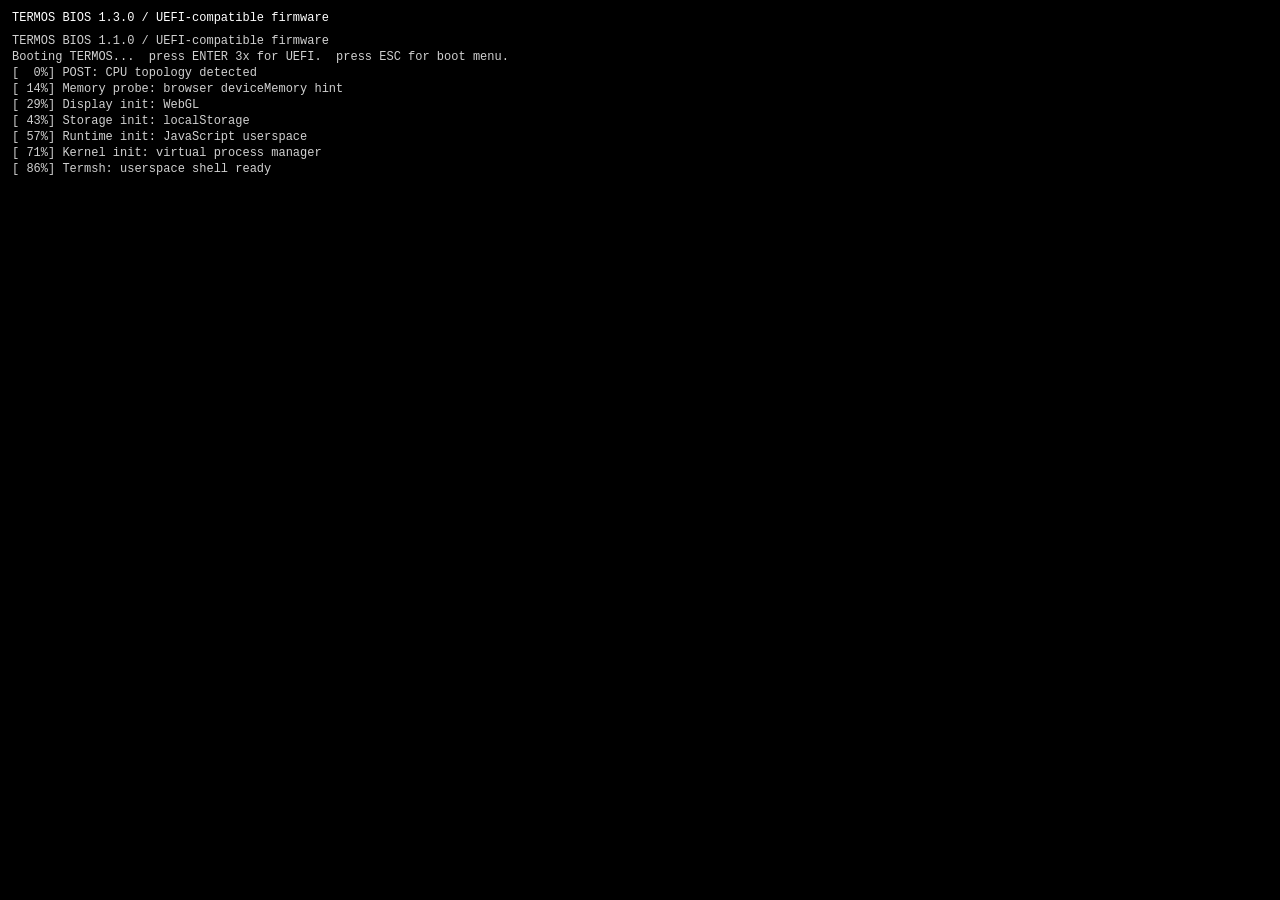
==== commit 5463026f: "Update files" ====
--- a/index.html
+++ b/index.html
@@ -11,7 +11,7 @@
 </head>
 <body>
   <div id="boot" class="screen">
-    <pre class="boot-header">TERMOS BIOS 1.1.0 / UEFI-compatible firmware</pre>
+    <pre class="boot-header">TERMOS BIOS 1.3.0 / UEFI-compatible firmware</pre>
     <div id="boot-log" class="boot-log"></div>
     <div id="grub" class="grub-menu hidden">
       <pre id="grub-items"></pre>
@@ -23,7 +23,7 @@
     <pre id="uefi-screen" class="firmware-screen"></pre>
     <div class="firmware-input-row">
       <span id="uefi-prompt">UEFI&gt;</span>
-      <input id="uefi-cmd" autocomplete="off" autocapitalize="off" spellcheck="false">
+      <input id="uefi-cmd" autocomplete="off" autocapitalize="none" autocorrect="off" spellcheck="false">
     </div>
   </div>
 
@@ -32,7 +32,7 @@
       <div id="login-log"></div>
       <div class="setup-input-row">
         <span id="login-prompt">login:</span>
-        <input id="login-cmd" autocomplete="off" autocapitalize="off" spellcheck="false">
+        <input id="login-cmd" autocomplete="off" autocapitalize="none" autocorrect="off" spellcheck="false">
       </div>
     </div>
   </div>
@@ -42,7 +42,7 @@
       <div id="setup-log"></div>
       <div class="setup-input-row">
         <span id="setup-prompt">TERMOS First Boot&gt;</span>
-        <input id="setup-cmd" autocomplete="off" autocapitalize="off" spellcheck="false">
+        <input id="setup-cmd" autocomplete="off" autocapitalize="none" autocorrect="off" spellcheck="false">
       </div>
     </div>
   </div>
@@ -52,7 +52,7 @@
       <div id="terminal-output"></div>
       <div class="terminal-input-row">
         <span id="prompt">user@termos:~/user&gt;</span>
-        <textarea id="cmd" spellcheck="false" rows="1" aria-label="Command input"></textarea>
+        <textarea id="cmd" autocapitalize="none" autocorrect="off" spellcheck="false" rows="1" aria-label="Command input"></textarea>
       </div>
     </div>
   </div>
